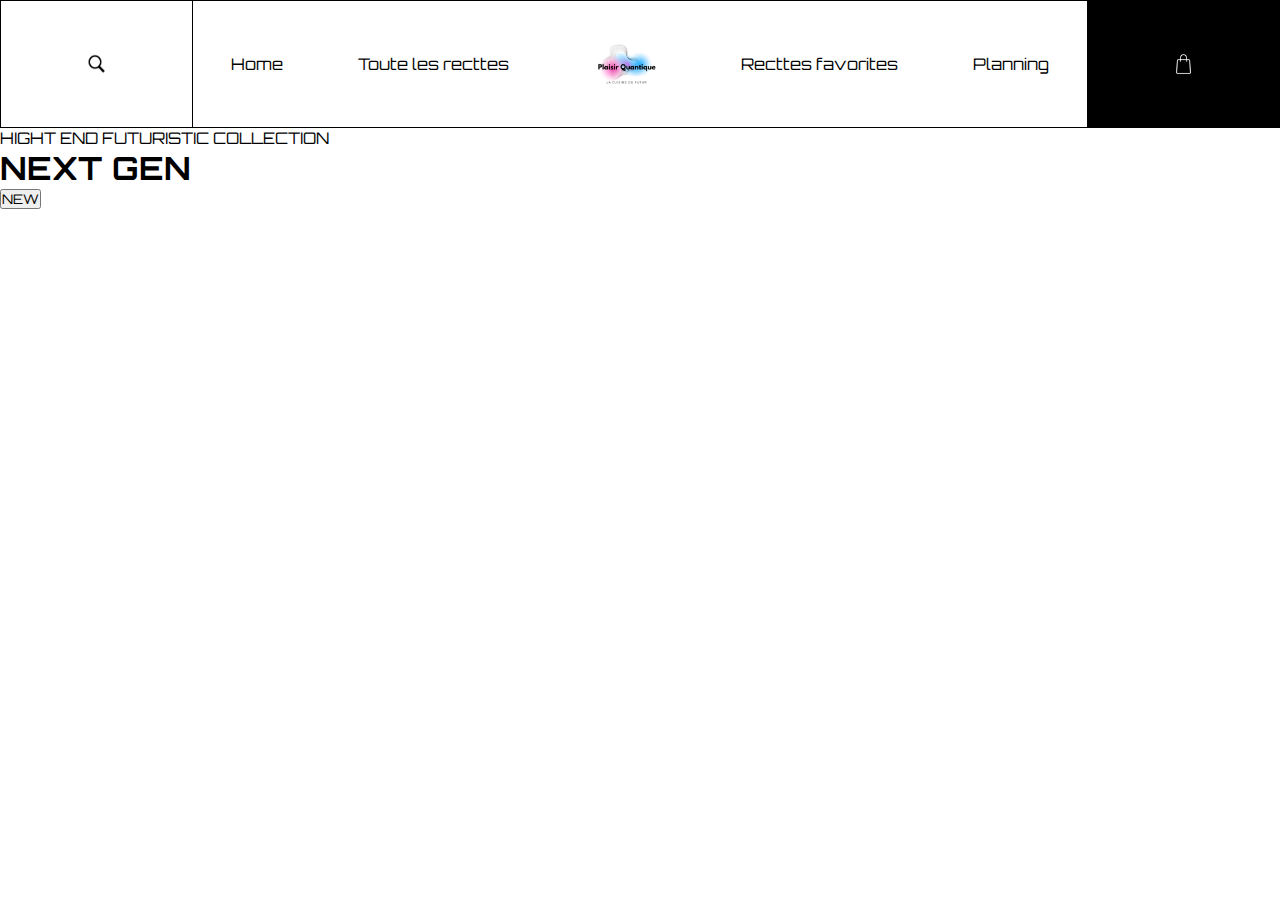
==== index.html @ 0c16f9b2 "first maj branch arthur" ====
<!DOCTYPE html>
<html lang="en">
  <head>
    <meta charset="UTF-8" />
    <meta name="viewport" content="width=device-width, initial-scale=1.0" />
    <title>Document</title>
    <link rel="stylesheet" href="styles.css" />
  </head>
  <body>
    <header>
      <nav class="navbar">
        <div class="svgLeft">
          <img src="search.png" alt="search" />
        </div>
        <ul class="listLink">
          <li class="link"><a href="index.html">Home</a></li>
          <li class="link"><a href="recipes.html">Toute les recttes</a></li>
          <img class="logo" src="Logo.png" alt="" />
          <li class="link"><a href="favorites.html">Recttes favorites</a></li>
          <li class="link"><a href="planning.html">Planning</a></li>
        </ul>
        <div class="svgRight"><img src="bag.png" alt="search" /></div>
      </nav>
      <section class="wallpaper">
        <p>HIGHT END FUTURISTIC COLLECTION</p>
        <h1>NEXT GEN</h1>
        <button>NEW</button>
      </section>
    </header>
  </body>
</html>
---- styles.css ----
@import url("https://fonts.googleapis.com/css2?family=Angkor&family=Ojuju:wght@200..800&family=Oleo+Script+Swash+Caps:wght@400;700&family=Orbitron:wght@400..900&family=Play:wght@400;700&family=Rubik+Dirt&display=swap");

* {
  margin: 0;
  padding: 0;
  box-sizing: border-box;
  list-style: none;
  text-decoration: none;
  font-family: "Orbitron", sans-serif;
}

header nav {
  display: flex;
  justify-content: center;
  align-items: center;
  border: 0.1rem solid black;
  height: 8rem;
}

header nav .svgLeft {
  display: flex;
  justify-content: center;
  align-items: center;
  width: 15%;
  height: 100%;
  border-right: 0.1rem solid black;
}

header nav .svgLeft img {
  width: 1.2rem;
  height: 1.2rem;
}

header nav ul {
  display: flex;
  justify-content: space-around;
  align-items: center;
  height: 100%;
  width: 70%;
}

header nav ul img {
  height: 5rem;
  width: 5rem;
}

header nav ul li a {
  color: black;
}

header nav .svgRight {
  display: flex;
  justify-content: center;
  align-items: center;
  width: 15%;
  height: 100%;
  background-color: black;
  border-left: 0.1rem solid black;
}

header nav .svgRight img {
  width: 1.2rem;
  height: 1.2rem;
}

header .wallpaper {

  }
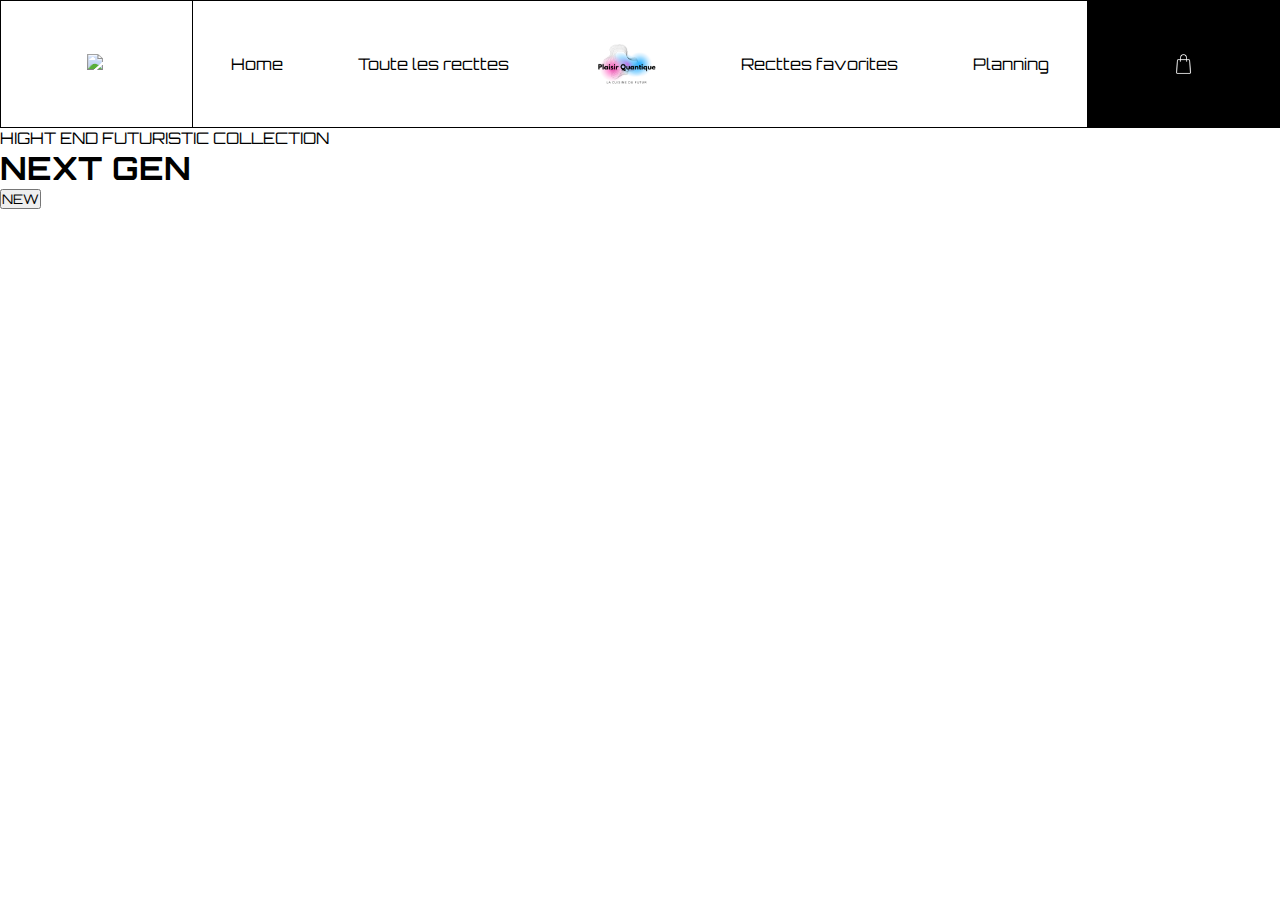
==== commit 98cc7960: "maj arthur main" ====
--- a/index.html
+++ b/index.html
@@ -5,12 +5,13 @@
     <meta name="viewport" content="width=device-width, initial-scale=1.0" />
     <title>Document</title>
     <link rel="stylesheet" href="styles.css" />
+    <script src="script.js" defer></script>
   </head>
   <body>
     <header>
       <nav class="navbar">
         <div class="svgLeft">
-          <img src="search.png" alt="search" />
+          <img src="images/search.png" alt="search" />
         </div>
         <ul class="listLink">
           <li class="link"><a href="index.html">Home</a></li>
@@ -25,6 +26,17 @@
         <p>HIGHT END FUTURISTIC COLLECTION</p>
         <h1>NEXT GEN</h1>
         <button>NEW</button>
+        <div class="slides">
+          <div
+            class="slide"
+            style="background-image: url('Images/carbonara.jpeg')"
+          ></div>
+
+          <div
+            class="slide"
+            style="background-image: url('Images/carbonara.jpeg')"
+          ></div>
+        </div>
       </section>
     </header>
   </body>
--- a/styles.css
+++ b/styles.css
@@ -63,6 +63,5 @@
   height: 1.2rem;
 }
 
-header .wallpaper {
 
-  }
+
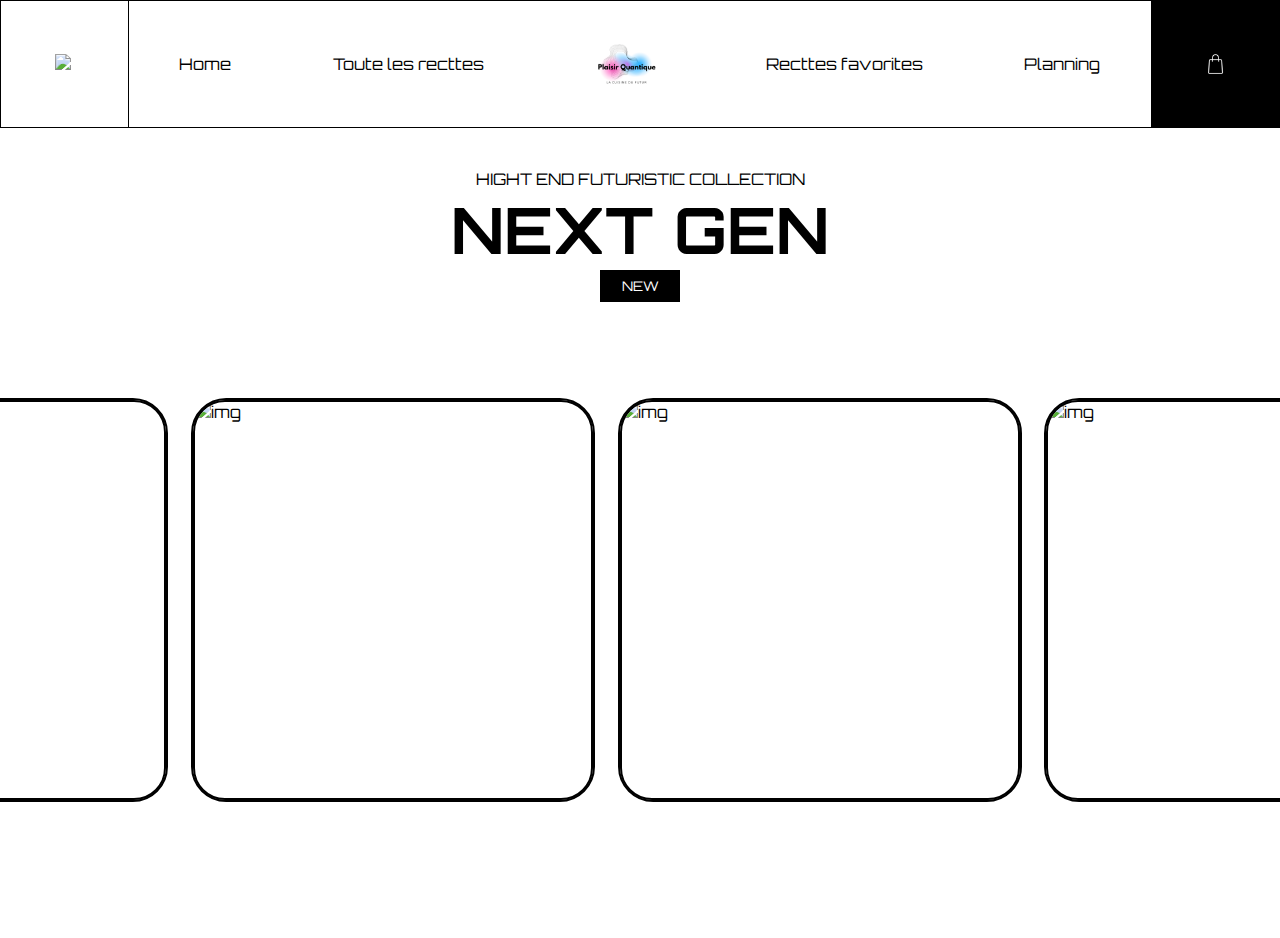
==== commit 293ee708: "carousel page home" ====
--- a/index.html
+++ b/index.html
@@ -20,22 +20,86 @@
           <li class="link"><a href="favorites.html">Recttes favorites</a></li>
           <li class="link"><a href="planning.html">Planning</a></li>
         </ul>
-        <div class="svgRight"><img src="bag.png" alt="search" /></div>
+        <div class="svgRight"><img src="Images/bag.png" alt="search" /></div>
       </nav>
       <section class="wallpaper">
-        <p>HIGHT END FUTURISTIC COLLECTION</p>
-        <h1>NEXT GEN</h1>
-        <button>NEW</button>
-        <div class="slides">
-          <div
-            class="slide"
-            style="background-image: url('Images/carbonara.jpeg')"
-          ></div>
+        <div class="divTitle">
+          <p>HIGHT END FUTURISTIC COLLECTION</p>
+          <h1>NEXT GEN</h1>
+          <button>NEW</button>
+        </div>
+        <div class="wrapper">
+          <ul class="carousel">
+            <li class="card">
+              <div class="img">
+                <img src="Images/carbonara.jpeg" alt="img" draggable="false" />
+              </div>
+            </li>
 
-          <div
-            class="slide"
-            style="background-image: url('Images/carbonara.jpeg')"
-          ></div>
+            <li class="card">
+              <div class="img">
+                <img src="Images/lasagnes.jpeg" alt="img" draggable="false" />
+              </div>
+            </li>
+
+            <li class="card">
+              <div class="img">
+                <img
+                  src="Images/muffinmyrtilles.jpeg"
+                  alt="img"
+                  draggable="false"
+                />
+              </div>
+            </li>
+
+            <li class="card">
+              <div class="img">
+                <img src="Images/pouletroti.jpeg" alt="img" draggable="false" />
+              </div>
+            </li>
+
+            <li class="card">
+              <div class="img">
+                <img src="Images/quiche.jpeg" alt="img" draggable="false" />
+              </div>
+            </li>
+
+            <li class="card">
+              <div class="img">
+                <img
+                  src="Images/ratatouille.jpeg"
+                  alt="img"
+                  draggable="false"
+                />
+              </div>
+            </li>
+
+            <li class="card">
+              <div class="img">
+                <img src="Images/risotto.jpeg" alt="img" draggable="false" />
+              </div>
+            </li>
+
+            <li class="card">
+              <div class="img">
+                <img
+                  src="Images/saladecesar.jpeg"
+                  alt="img"
+                  draggable="false"
+                />
+              </div>
+            </li>
+
+            <li class="card">
+              <div class="img">
+                <img
+                  src="Images/saladelentilles.jpeg"
+                  alt="img"
+                  draggable="false"
+                />
+              </div>
+            </li>
+          </ul>
         </div>
       </section>
     </header>
--- a/styles.css
+++ b/styles.css
@@ -21,7 +21,7 @@
   display: flex;
   justify-content: center;
   align-items: center;
-  width: 15%;
+  width: 10%;
   height: 100%;
   border-right: 0.1rem solid black;
 }
@@ -36,7 +36,7 @@
   justify-content: space-around;
   align-items: center;
   height: 100%;
-  width: 70%;
+  width: 80%;
 }
 
 header nav ul img {
@@ -52,7 +52,7 @@
   display: flex;
   justify-content: center;
   align-items: center;
-  width: 15%;
+  width: 10%;
   height: 100%;
   background-color: black;
   border-left: 0.1rem solid black;
@@ -63,5 +63,140 @@
   height: 1.2rem;
 }
 
-
-
+.wallpaper {
+  display: flex;
+  justify-content: center;
+  align-items: center;
+  flex-direction: column;
+  height: 90vh;
+}
+
+.wallpaper .divTitle {
+  display: flex;
+  justify-content: center;
+  align-items: center;
+  flex-direction: column;
+}
+
+.wallpaper .divTitle h1 {
+  font-size: 4rem;
+}
+
+.wallpaper .divTitle button {
+  height: 2rem;
+  width: 5rem;
+  background-color: black;
+  color: white;
+  border: 0.1rem;
+}
+
+.wrapper {
+  display: flex;
+  justify-content: center;
+  align-items: center;
+  font-family: var(--font-Jockey-One);
+  width: 100%;
+  position: relative;
+  background-color: var(--color-pastel-yellow);
+  border-radius: 2rem;
+  margin: 2rem 0 2rem 0;
+  padding: 1rem 0 1rem 0;
+}
+
+.carousel {
+  display: grid;
+  grid-auto-flow: column;
+  grid-auto-columns: calc((100% / 3));
+  padding: 1rem 0 1rem 0;
+  width: 100%;
+  overflow-x: auto;
+  scroll-snap-type: x mandatory;
+  border-radius: 8px;
+  scroll-behavior: smooth;
+  scrollbar-width: none;
+}
+
+.carousel::-webkit-scrollbar {
+  display: none;
+}
+
+.carousel.no-transition {
+  scroll-behavior: auto;
+}
+
+.carousel.dragging {
+  scroll-snap-type: none;
+  scroll-behavior: auto;
+}
+
+.carousel.dragging .card {
+  cursor: grab;
+  user-select: none;
+}
+
+.carousel .card,
+.carousel .img {
+  display: flex;
+  justify-content: center;
+  align-items: center;
+}
+
+.carousel .card {
+  scroll-snap-align: start;
+  list-style: none;
+  cursor: pointer;
+  padding: 2rem 0 2rem 0;
+  flex-direction: column;
+  border-radius: 8px;
+}
+
+.carousel .card .img {
+  background-color: var(--color-pastel-pink);
+  border-radius: 2.2rem;
+  border: 2px solid;
+}
+
+.carousel .card .img img {
+  height: 25rem;
+  width: 25rem;
+  border-radius: 2rem;
+  object-fit: cover;
+  border: 2px solid;
+}
+
+@media screen and (max-width: 900px) {
+  .carousel {
+    grid-auto-columns: calc((100% / 2) - 9px);
+  }
+}
+
+@media screen and (max-width: 600px) {
+  .carousel {
+    grid-auto-columns: 100%;
+  }
+}
+
+.carousel .card h2 {
+  font-weight: 500;
+  font-size: 1.56rem;
+  margin: 1rem 0 0.5rem;
+  color: var(--color-pastel-pink);
+}
+
+.carousel .card .severing {
+  font-size: 1.31rem;
+  margin: 0 0 0.5rem;
+  font-family: var(--font-Just-Another-Hand);
+}
+
+.carousel .card .price {
+  font-size: 1.31rem;
+  margin-bottom: 0.5rem;
+  color: var(--color-pastel-pink);
+}
+
+@media screen and (max-width: 600px) {
+  .carousel .card {
+    padding: 1rem 2rem;
+  }
+}
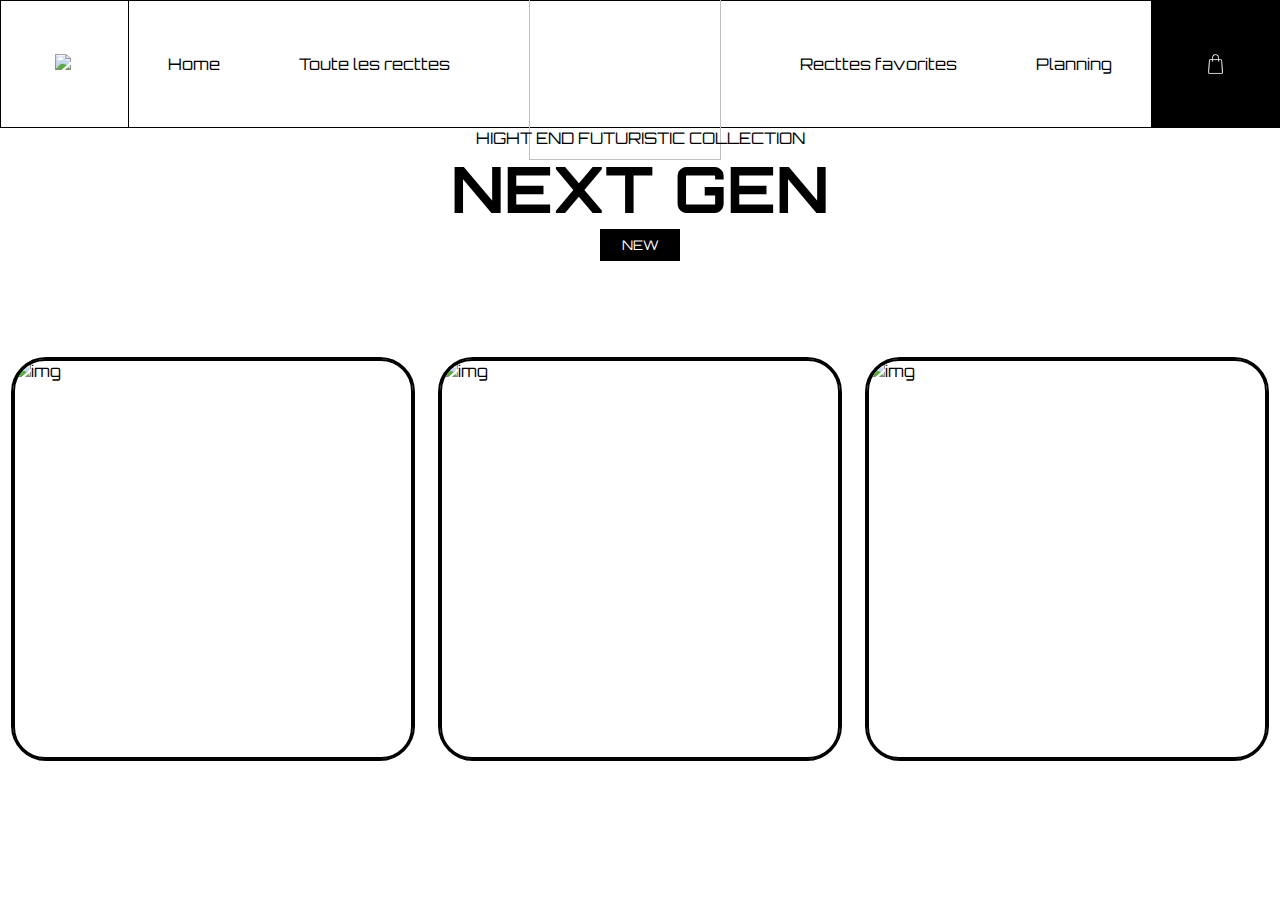
==== commit d386eeb5: "fusion navbar header et styles css de index vers recipes" ====
--- a/index.html
+++ b/index.html
@@ -5,6 +5,7 @@
     <meta name="viewport" content="width=device-width, initial-scale=1.0" />
     <title>Document</title>
     <link rel="stylesheet" href="styles.css" />
+    <link rel="stylesheet" href="header.css" />
     <script src="script.js" defer></script>
   </head>
   <body>
@@ -16,7 +17,7 @@
         <ul class="listLink">
           <li class="link"><a href="index.html">Home</a></li>
           <li class="link"><a href="recipes.html">Toute les recttes</a></li>
-          <img class="logo" src="Logo.png" alt="" />
+          <img class="logo" src="./images/Logo.png" alt="" />
           <li class="link"><a href="favorites.html">Recttes favorites</a></li>
           <li class="link"><a href="planning.html">Planning</a></li>
         </ul>
--- a/styles.css
+++ b/styles.css
@@ -9,66 +9,11 @@
   font-family: "Orbitron", sans-serif;
 }
 
-header nav {
-  display: flex;
-  justify-content: center;
-  align-items: center;
-  border: 0.1rem solid black;
-  height: 8rem;
-}
-
-header nav .svgLeft {
-  display: flex;
-  justify-content: center;
-  align-items: center;
-  width: 10%;
-  height: 100%;
-  border-right: 0.1rem solid black;
-}
-
-header nav .svgLeft img {
-  width: 1.2rem;
-  height: 1.2rem;
-}
-
-header nav ul {
-  display: flex;
-  justify-content: space-around;
-  align-items: center;
-  height: 100%;
-  width: 80%;
-}
-
-header nav ul img {
-  height: 5rem;
-  width: 5rem;
-}
-
-header nav ul li a {
-  color: black;
-}
-
-header nav .svgRight {
-  display: flex;
-  justify-content: center;
-  align-items: center;
-  width: 10%;
-  height: 100%;
-  background-color: black;
-  border-left: 0.1rem solid black;
-}
-
-header nav .svgRight img {
-  width: 1.2rem;
-  height: 1.2rem;
-}
-
 .wallpaper {
   display: flex;
   justify-content: center;
   align-items: center;
   flex-direction: column;
-  height: 90vh;
 }
 
 .wallpaper .divTitle {
--- a/header.css
+++ b/header.css
@@ -0,0 +1,56 @@
+@import url("https://fonts.googleapis.com/css2?family=Angkor&family=Ojuju:wght@200..800&family=Oleo+Script+Swash+Caps:wght@400;700&family=Orbitron:wght@400..900&family=Play:wght@400;700&family=Rubik+Dirt&display=swap");
+
+header nav {
+    display: flex;
+    justify-content: center;
+    align-items: center;
+    border: 0.1rem solid black;
+    height: 8rem;
+  }
+  
+  header nav .svgLeft {
+    display: flex;
+    justify-content: center;
+    align-items: center;
+    width: 10%;
+    height: 100%;
+    border-right: 0.1rem solid black;
+  }
+  
+  header nav .svgLeft img {
+    width: 1.2rem;
+    height: 1.2rem;
+  }
+  
+  header nav ul {
+    display: flex;
+    justify-content: space-around;
+    align-items: center;
+    height: 100%;
+    width: 80%;
+  }
+  
+  header nav ul img {
+    height: 12rem;
+    width: 12rem;
+  }
+  
+  header nav ul li a {
+    color: black;
+  }
+  
+  header nav .svgRight {
+    display: flex;
+    justify-content: center;
+    align-items: center;
+    width: 10%;
+    height: 100%;
+    background-color: black;
+    border-left: 0.1rem solid black;
+  }
+  
+  header nav .svgRight img {
+    width: 1.2rem;
+    height: 1.2rem;
+  }
+  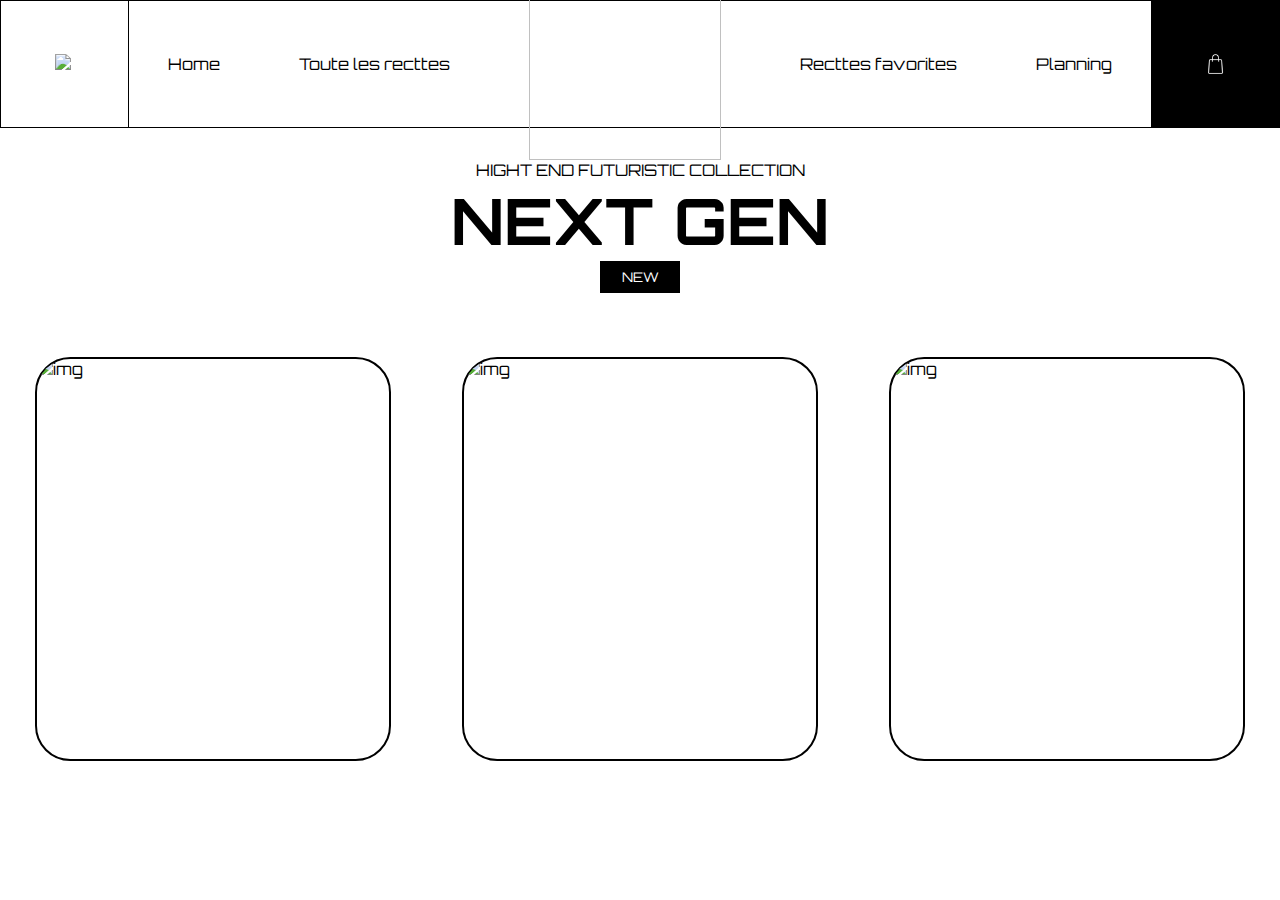
==== commit 743ec508: "commit calendar" ====
--- a/index.html
+++ b/index.html
@@ -19,7 +19,7 @@
           <li class="link"><a href="recipes.html">Toute les recttes</a></li>
           <img class="logo" src="./images/Logo.png" alt="" />
           <li class="link"><a href="favorites.html">Recttes favorites</a></li>
-          <li class="link"><a href="planning.html">Planning</a></li>
+          <li class="link"><a href="event.html">Planning</a></li>
         </ul>
         <div class="svgRight"><img src="Images/bag.png" alt="search" /></div>
       </nav>
--- a/styles.css
+++ b/styles.css
@@ -14,6 +14,7 @@
   justify-content: center;
   align-items: center;
   flex-direction: column;
+  margin-top: 2rem;
 }
 
 .wallpaper .divTitle {
@@ -44,7 +45,6 @@
   position: relative;
   background-color: var(--color-pastel-yellow);
   border-radius: 2rem;
-  margin: 2rem 0 2rem 0;
   padding: 1rem 0 1rem 0;
 }
 
@@ -103,10 +103,9 @@
 
 .carousel .card .img img {
   height: 25rem;
-  width: 25rem;
+  width: 22rem;
   border-radius: 2rem;
   object-fit: cover;
-  border: 2px solid;
 }
 
 @media screen and (max-width: 900px) {
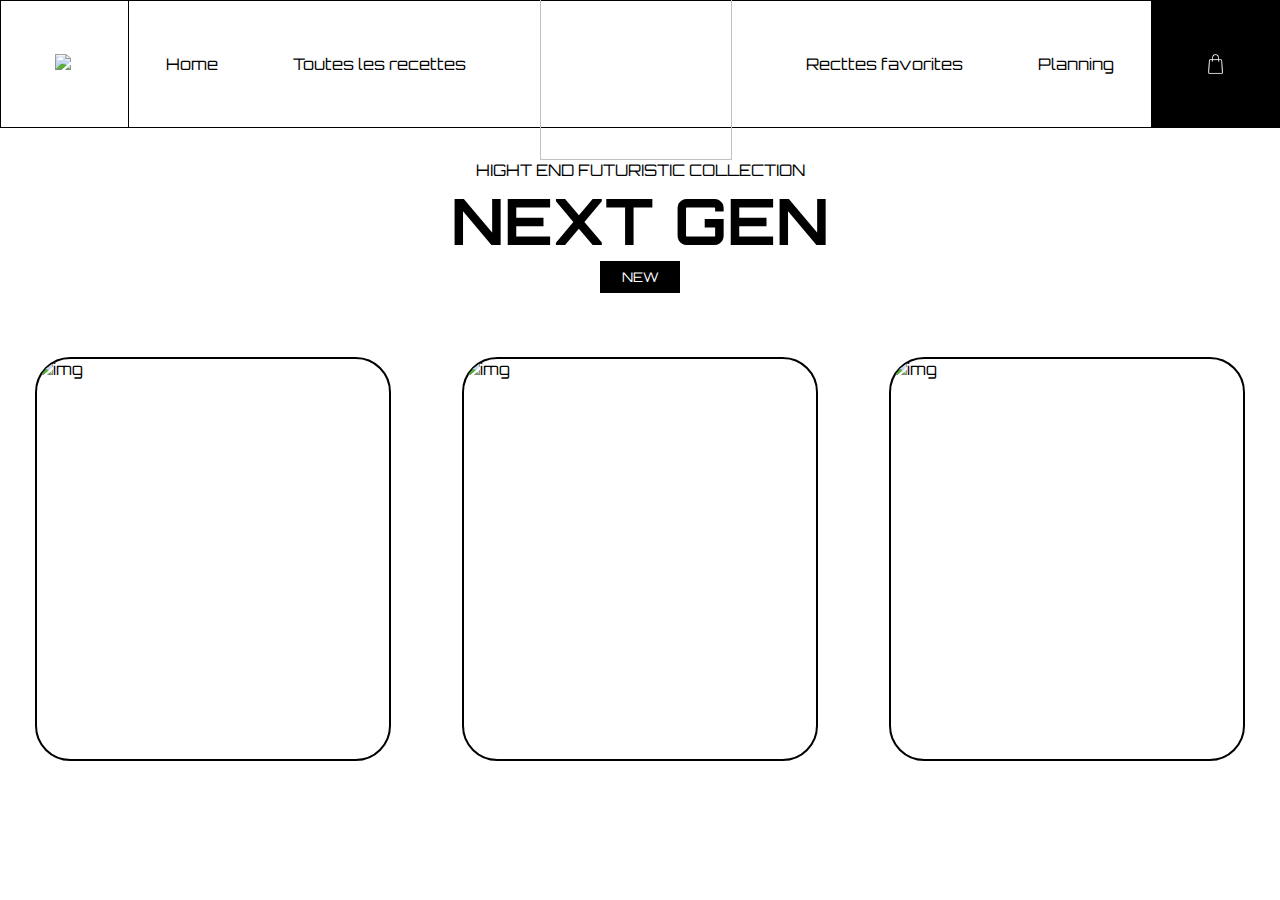
==== commit e27de059: "Merge branch 'main' of github.com-arthurclerc:adam-cherkani/happyMeal" ====
--- a/index.html
+++ b/index.html
@@ -16,10 +16,10 @@
         </div>
         <ul class="listLink">
           <li class="link"><a href="index.html">Home</a></li>
-          <li class="link"><a href="recipes.html">Toute les recttes</a></li>
+          <li class="link"><a href="recipes.html">Toutes les recettes</a></li>
           <img class="logo" src="./images/Logo.png" alt="" />
           <li class="link"><a href="favorites.html">Recttes favorites</a></li>
-          <li class="link"><a href="event.html">Planning</a></li>
+          <li class="link"><a href="planning.html">Planning</a></li>
         </ul>
         <div class="svgRight"><img src="Images/bag.png" alt="search" /></div>
       </nav>
